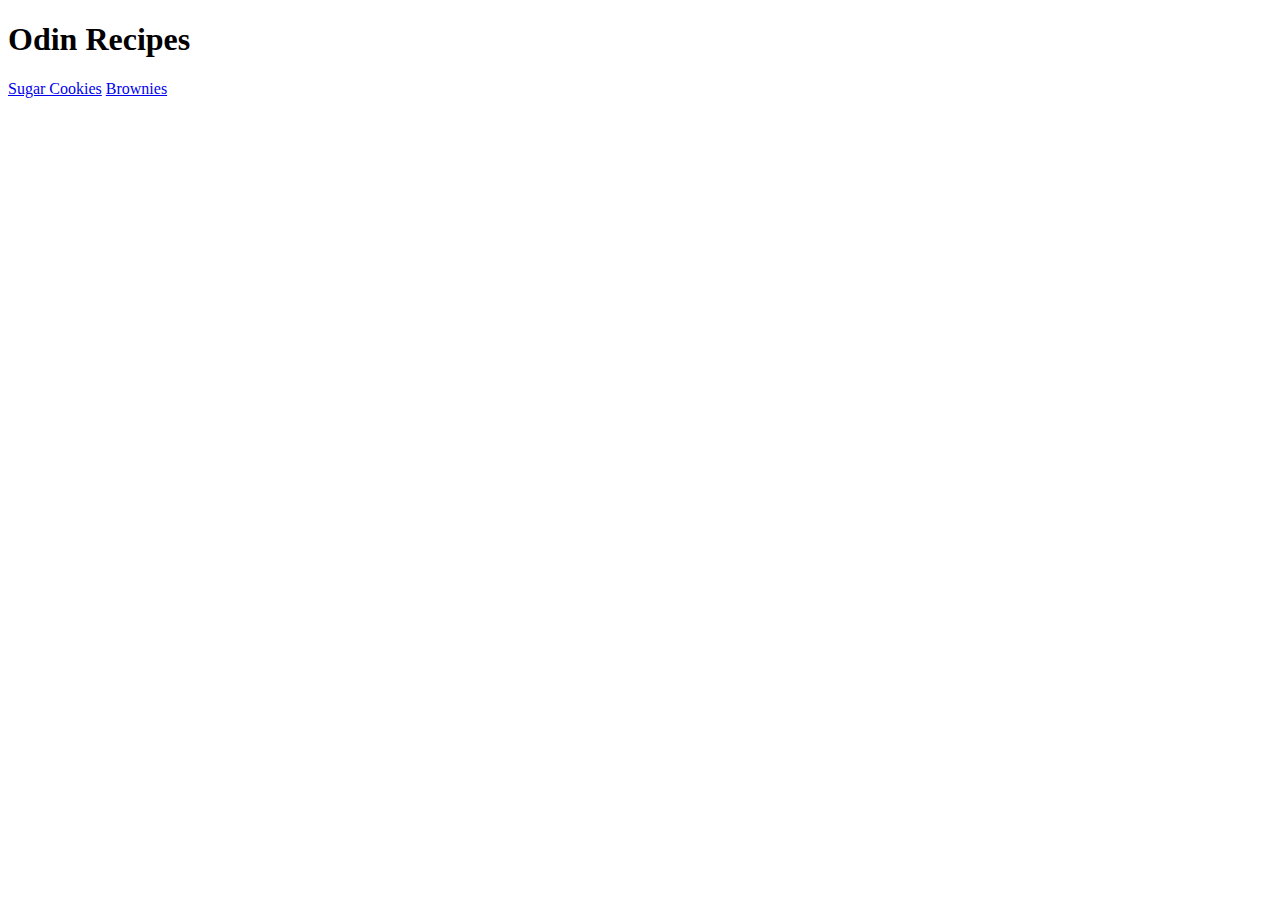
==== index.html @ 3b09922a "Implement the backbone of the website in HTML by adding a home page and some sample recipe pages" ====
<!DOCTYPE html>
<html lang="en">
<head>
    <meta charset="UTF-8">
    <meta name="viewport" content="width=device-width, initial-scale=1.0">
    <title>Document</title>
</head>
<body>
    
    <h1>Odin Recipes</h1>
    <a href="./recipes/sugar_cookies.html">Sugar Cookies</a>
    <a href="./recipes/brownies.html">Brownies</a>

</body>
</html>
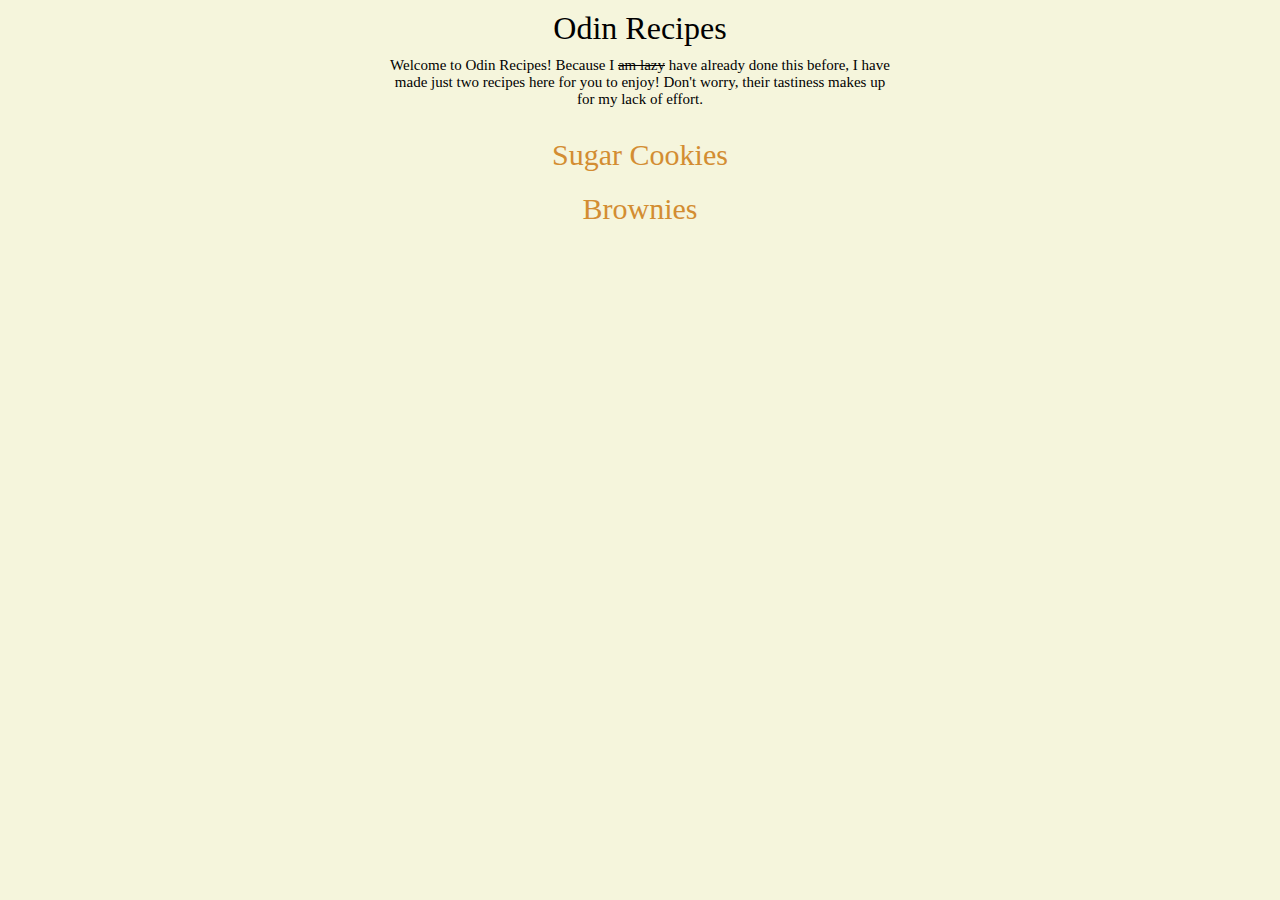
==== commit 389f9028: "Add CSS styling and increase formatting/readability" ====
--- a/index.html
+++ b/index.html
@@ -3,13 +3,23 @@
 <head>
     <meta charset="UTF-8">
     <meta name="viewport" content="width=device-width, initial-scale=1.0">
-    <title>Document</title>
+    <title>Odin Recipes :)</title>
+    <link rel="stylesheet" href="style.css">
 </head>
 <body>
     
+    <div>
+
     <h1>Odin Recipes</h1>
-    <a href="./recipes/sugar_cookies.html">Sugar Cookies</a>
-    <a href="./recipes/brownies.html">Brownies</a>
+    <p class="heading_subtext">Welcome to Odin Recipes! Because I <del>am lazy</del> have already done this before, I have made just two recipes here for
+    you to enjoy! Don't worry, their tastiness makes up for my lack of effort.</p>
+
+    <div class="recipe_links">
+    <a href="./recipes/sugar_cookies.html" target="_blank">Sugar Cookies</a>
+    <a href="./recipes/brownies.html" target="_blank">Brownies</a>
+    </div>
+
+    </div>
 
 </body>
 </html>
--- a/style.css
+++ b/style.css
@@ -0,0 +1,84 @@
+* {
+    margin: 0;
+    padding: 0;
+    box-sizing: border-box;
+    font-family: Consolas, 'Trebuchet MS';
+    background-color: beige;
+}
+
+div {
+    display: flex;
+    flex-direction: column;
+    justify-content: center;
+    align-items: center;
+}
+
+/* Homepage */
+
+h1 {
+    text-align: center;
+    padding-top: 10px;
+    font-weight: 300;
+}
+
+.heading_subtext {
+    text-align: center;
+    width: 500px;
+    padding-top: 10px;
+    font-size: 15px;
+}
+
+.recipe_links {
+    padding: 30px;
+    font-size: 30px;
+}
+
+a {
+    padding-bottom: 20px;
+    text-decoration: none;
+    color: rgb(211, 141, 50)
+}
+
+/* Recipe Pages */
+
+.homepage_nav {
+    padding-top: 8px;
+    font-size: 25px;
+}
+
+img {
+    margin: 20px;
+    width: 600px;
+    height: auto;
+    border: 4px solid rgb(211, 141, 50);
+    border-radius: 2px;
+}
+
+#brownie_pic {
+    width: 500px;
+    height: auto;
+}
+
+.description_text {
+    width: 1000px;
+    text-align: center;
+    margin-bottom: 20px;
+}
+
+ul {
+    margin-top: 7px;
+    border: 2px solid black;
+    padding: 10px 20px;
+}
+
+ol {
+    width: 1200px;
+}
+
+ol li {
+    margin-bottom: 15px;
+}
+
+.steps {
+    margin-top: 20px;
+}